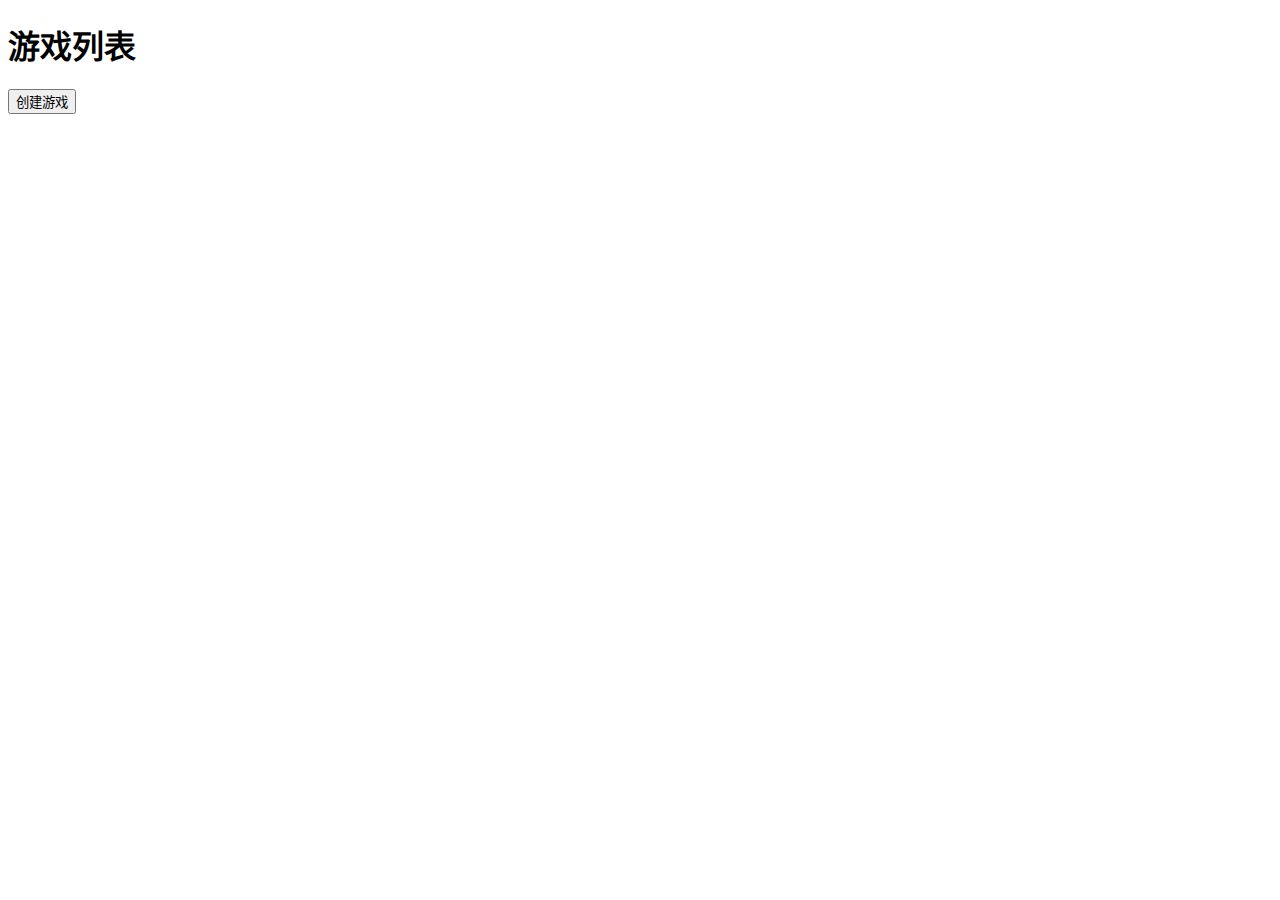
==== frontend/index.html @ 61b16f83 "first commit" ====
<!DOCTYPE html>
<html lang="zh-cn">
<head>
<meta charset="UTF-8" />
<title>游戏系统</title>
<link rel="stylesheet" href="css/style.css">
</head>
<body>
  <h1>游戏列表</h1>
  <div id="game-list"></div>
  <button id="create-game-btn">创建游戏</button>
  <div id="create-game-form" style="display:none;">
    <input type="text" id="game-title" placeholder="游戏标题">
    <textarea id="game-background" placeholder="游戏背景"></textarea>
    <button id="save-game-btn">保存</button>
  </div>

  <div id="edit-game-section" style="display:none;">
    <!-- 此处通过edit_game.js进行动态渲染 -->
  </div>

  <script src="js/main.js"></script>
</body>
</html>
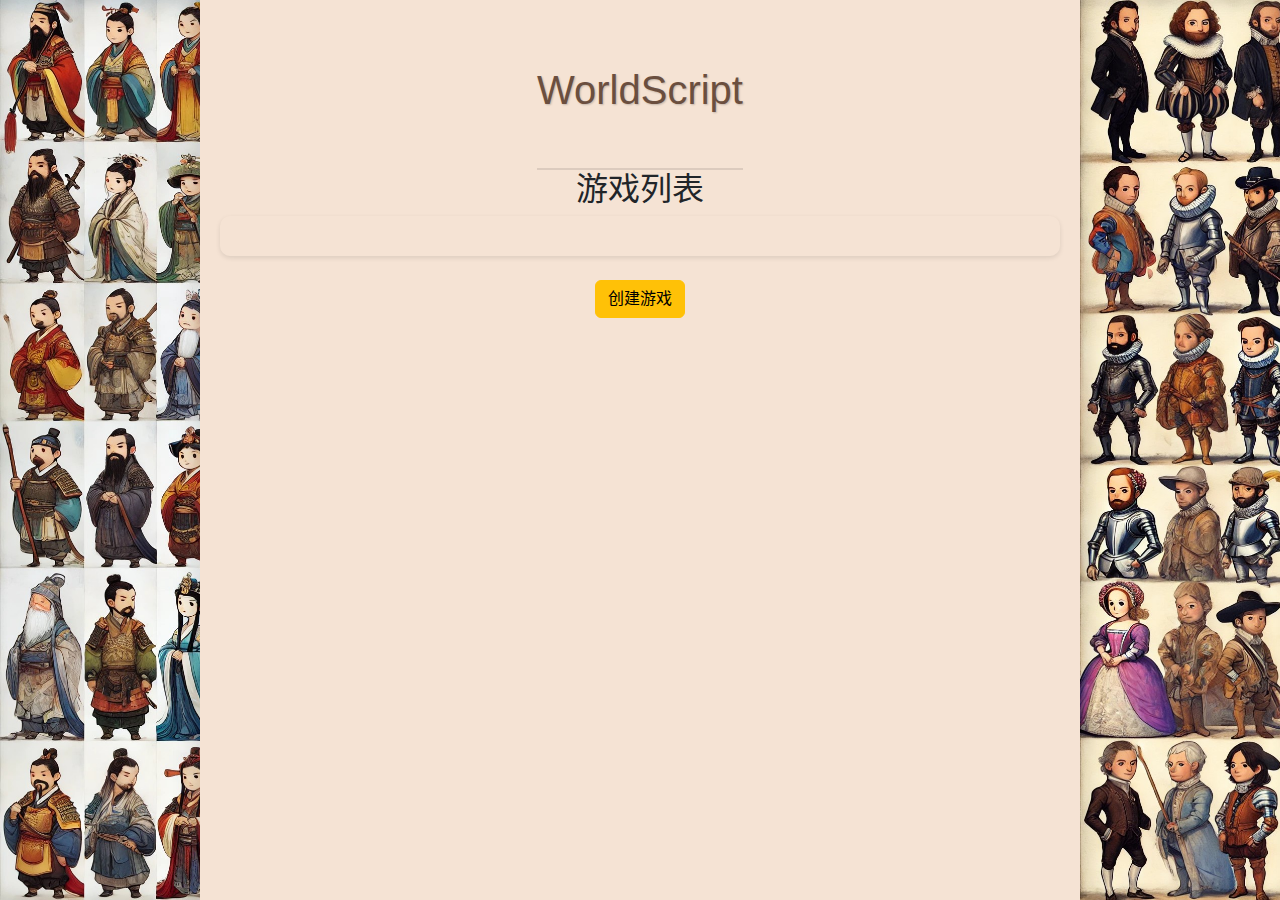
==== commit 4e762748: "增加前端UI，优化了event编辑的逻辑" ====
--- a/frontend/index.html
+++ b/frontend/index.html
@@ -1,24 +1,48 @@
 <!DOCTYPE html>
 <html lang="zh-cn">
 <head>
-<meta charset="UTF-8" />
-<title>游戏系统</title>
-<link rel="stylesheet" href="css/style.css">
+    <meta charset="UTF-8" />
+    <title>WorldScript 游戏系统</title>
+    <link rel="icon" href="images/WS.jpg" type="image/jpeg">
+    <!-- 引入Bootstrap CSS -->
+    <link href="https://cdn.jsdelivr.net/npm/bootstrap@5.3.0/dist/css/bootstrap.min.css" rel="stylesheet">
+    <link rel="stylesheet" href="css/style.css">
 </head>
 <body>
-  <h1>游戏列表</h1>
-  <div id="game-list"></div>
-  <button id="create-game-btn">创建游戏</button>
-  <div id="create-game-form" style="display:none;">
-    <input type="text" id="game-title" placeholder="游戏标题">
-    <textarea id="game-background" placeholder="游戏背景"></textarea>
-    <button id="save-game-btn">保存</button>
-  </div>
+    <!-- 左侧侧边栏 -->
+    <div class="sidebar left-sidebar">
+        <!-- 不需要<img>标签 -->
+    </div>
 
-  <div id="edit-game-section" style="display:none;">
-    <!-- 此处通过edit_game.js进行动态渲染 -->
-  </div>
+    <!-- 右侧侧边栏 -->
+    <div class="sidebar right-sidebar">
+        <!-- 不需要<img>标签 -->
+    </div>
 
-  <script src="js/main.js"></script>
+    <!-- 主内容部分 -->
+    <div class="main-content">
+        <header class="header-title">
+            <h1>WorldScript</h1>
+        </header>
+
+        <h2 class="text-center">游戏列表</h2>
+        <div id="game-list" class="game-list">
+            <!-- 动态加载游戏列表 -->
+        </div>
+
+        <button id="create-game-btn" class="btn btn-warning mt-4">创建游戏</button>
+
+        <!-- 创建游戏表单 -->
+        <div id="create-game-form" class="card mt-4 p-4" style="display: none;">
+            <h2>创建新游戏</h2>
+            <input type="text" id="game-title" class="form-control mb-3" placeholder="游戏标题">
+            <textarea id="game-background" class="form-control mb-3" placeholder="游戏背景"></textarea>
+            <button id="save-game-btn" class="btn btn-success">保存</button>
+        </div>
+    </div>
+
+    <!-- 引入Bootstrap JS -->
+    <script src="https://cdn.jsdelivr.net/npm/bootstrap@5.3.0/dist/js/bootstrap.bundle.min.js"></script>
+    <script src="js/main.js"></script>
 </body>
 </html>
--- a/frontend/css/style.css
+++ b/frontend/css/style.css
@@ -0,0 +1,363 @@
+/* 定义CSS变量 */ 
+:root {
+    --sidebar-width: 200px; /* 调整侧边栏宽度 */
+    --header-height: 150px; /* 标题区域高度 */
+    --main-bg-color: #f5e3d4; /* 浅棕色背景 */
+    --sidebar-gradient-color: rgba(0, 0, 0, 0.1); /* 侧边栏渐变颜色 */
+    --card-bg-color: #fff; /* 卡片背景颜色 */
+    --sidebar-image-scale: 0.8; /* 控制侧边栏图片缩放比例 */
+    
+    /* 按钮颜色变量 */
+    --btn-blue: #0078d7;
+    --btn-blue-hover: #005fa1;
+    --btn-green: #28a745;
+    --btn-green-hover: #218838;
+    --btn-yellow: #ffc107;
+    --btn-yellow-hover: #e0a800;
+    --btn-red: #ff4500;
+    --btn-red-hover: #d03900;
+}
+
+/* 全局样式 */
+html, body {
+    margin: 0;
+    padding: 0;
+    width: 100%;
+    /* height: 100%; */ /* 移除固定高度 */
+    /* overflow: hidden; */ /* 移除禁止滚动 */
+    background-color: var(--main-bg-color); /* 浅棕色背景 */
+
+    font-family: 'Segoe UI', Tahoma, Geneva, Verdana, sans-serif;
+}
+
+.edit-container {
+    background-color: #ffffff;
+    padding: 20px;
+    border-radius: 10px;
+    box-shadow: 0 2px 10px rgba(0, 0, 0, 0.1);
+    width: 90%;
+    max-width: 1200px;
+    margin: 20px auto; /* 居中对齐，并增加顶部和底部间距 */
+    display: grid;
+    grid-template-columns: repeat(2, 1fr); /* 两列布局 */
+    grid-gap: 20px; /* 网格间距 */
+}
+
+/* 侧边栏通用样式 */
+.sidebar {
+    position: fixed;
+    top: 0;
+    bottom: 0;
+    width: var(--sidebar-width);
+    display: flex;
+    justify-content: center;
+    align-items: center;
+    z-index: 1000;
+    overflow: hidden; /* 确保背景图像不会溢出 */
+}
+
+/* 添加滚动动画的关键帧 */
+@keyframes scrollBackgroundX {
+    0% {
+        background-position: 0 0;
+    }
+    100% {
+        background-position: -1024px 0; /* 根据你实际背景的总宽度来调整 */
+    }
+}
+
+/* 左侧侧边栏 */
+.left-sidebar {
+    left: 0;
+    background-image: url('../images/left.jpg');
+    background-repeat: repeat-x; /* 纵向重复 */
+    background-size: cover; /* 确保背景图像覆盖整个侧边栏 */
+    animation: scrollBackgroundX 20s linear infinite; 
+    box-shadow: inset -10px 0 20px var(--sidebar-gradient-color); /* 左侧渐变 */
+}
+
+/* 右侧侧边栏 */
+.right-sidebar {
+    right: 0;
+    background-image: url('../images/right.jpg');
+    background-repeat: repeat-x;
+    background-size: cover;
+    animation: scrollBackgroundX 20s linear infinite; /* 反向滚动 */
+    box-shadow: inset 10px 0 20px var(--sidebar-gradient-color); /* 右侧渐变 */
+}
+
+/* 主内容部分 */
+.main-content {
+    margin-left: var(--sidebar-width);
+    margin-right: var(--sidebar-width);
+    height: 100%;
+    overflow: hidden;
+    display: flex;
+    flex-direction: column;
+    align-items: center;
+    padding: 20px;
+}
+
+/* 标题区域 */
+.header-title {
+    height: var(--header-height);
+    display: flex;
+    justify-content: center;
+    align-items: center;
+    background-color: var(--main-bg-color);
+    border-bottom: 2px solid rgba(0, 0, 0, 0.1); /* 分割线 */
+    text-align: center;
+}
+
+.header-title h1 {
+    font-size: 2.5rem;
+    color: #6b4f3f;
+    text-shadow: 1px 1px 2px rgba(0, 0, 0, 0.2); /* 轻微阴影 */
+}
+
+/* 游戏列表 */
+.game-list {
+    display: flex;
+    gap: 20px;
+    justify-content: center;
+    flex-wrap: wrap;
+    padding: 20px;
+    background-color: var(--main-bg-color);
+    border-radius: 10px;
+    box-shadow: 0 2px 5px rgba(0, 0, 0, 0.1);
+    width: 100%;
+}
+
+/* 游戏卡片 */
+.game-card {
+    background-color: var(--card-bg-color);
+    border-radius: 8px;
+    box-shadow: 0 2px 5px rgba(0, 0, 0, 0.1);
+    padding: 20px;
+    width: 200px;
+    text-align: center;
+    transition: transform 0.2s, box-shadow 0.2s;
+}
+
+.game-card:hover {
+    transform: translateY(-5px);
+    box-shadow: 0 4px 10px rgba(0, 0, 0, 0.2);
+}
+
+.game-card strong {
+    font-size: 1.2rem;
+    color: #555;
+    margin-bottom: 10px;
+}
+
+/* 通用按钮样式 */
+button {
+    border: none;
+    color: #fff;
+    padding: 8px 16px;
+    margin: 5px;
+    border-radius: 4px;
+    cursor: pointer;
+    font-size: 0.9rem;
+    width: auto;
+    min-width: 80px;
+    max-width: 150px;
+    text-align: center;
+    display: inline-block;
+}
+
+/* 蓝色按钮 */
+button.edit-btn,
+button.edit-game-btn,
+button.edit-attr-btn,
+button.options-event-btn,
+button.edit-event-btn,
+button.edit-ending-btn {
+    background-color: var(--btn-blue);
+}
+
+button.edit-btn:hover,
+button.edit-game-btn:hover,
+button.edit-attr-btn:hover,
+button.options-event-btn:hover,
+button.edit-event-btn:hover,
+button.edit-ending-btn:hover {
+    background-color: var(--btn-blue-hover);
+}
+
+/* 绿色按钮 */
+button.play-game-btn,
+button#save-game-btn,
+button.save-btn {
+    background-color: var(--btn-green);
+}
+
+button.play-game-btn:hover,
+button#save-game-btn:hover,
+button.save-btn:hover {
+    background-color: var(--btn-green-hover);
+}
+
+/* 黄色按钮 */
+button#create-game-btn,
+button.add-btn,
+button.add-attr-btn,
+button.add-ending-btn,
+button.add-blank-option-btn,
+button#llm-generate-btn,
+button#add-ending-condition-btn,
+button.add-attr-change-btn {
+    background-color: var(--btn-yellow);
+}
+
+button#create-game-btn:hover,
+button.add-btn:hover,
+button.add-attr-btn:hover,
+button.add-ending-btn:hover,
+button.add-blank-option-btn:hover,
+button#llm-generate-btn:hover,
+button#add-ending-condition-btn:hover,
+button.add-attr-change-btn:hover {
+    background-color: var(--btn-yellow-hover);
+}
+
+/* 红色按钮 */
+button.del-attr-btn,
+button.del-event-btn,
+button.del-ending-btn,
+button.delete-btn,
+button.remove-option-btn,
+button.del-attr-change-btn {
+    background-color: var(--btn-red);
+}
+
+button.del-attr-btn:hover,
+button.del-event-btn:hover,
+button.del-ending-btn:hover,
+button.delete-btn:hover,
+button.remove-option-btn:hover,
+button.del-attr-change-btn:hover {
+    background-color: var(--btn-red-hover);
+}
+
+/* 新增：表单组样式 */
+.form-group {
+    display: flex;
+    align-items: center;
+    margin-bottom: 15px;
+}
+
+.form-group label {
+    width: 120px;
+    text-align: right;
+    margin-right: 10px;
+    font-weight: bold;
+}
+
+.form-group input,
+.form-group textarea,
+.form-group select {
+    flex: 1;
+}
+
+/* 针对特定表单的调整 */
+.attribute-form,
+.event-form,
+.ending-form {
+    display: flex;
+    flex-wrap: wrap;
+    gap: 20px;
+    justify-content: space-between;
+}
+
+.attribute-form .form-group,
+.event-form .form-group,
+.ending-form .form-group {
+    flex: 1 1 45%;
+}
+
+.attribute-form .form-group.full-width,
+.event-form .form-group.full-width,
+.ending-form .form-group.full-width {
+    flex: 1 1 100%;
+}
+
+/* 按钮容器样式 */
+.attribute-form,
+.event-form,
+.ending-form {
+    align-items: flex-start;
+}
+
+.attribute-form .add-btn,
+.event-form .other-btn,
+.event-form .save-btn,
+.ending-form .add-btn {
+    margin-top: 25px;
+}
+
+/* 创建游戏表单 */
+#create-game-form {
+    background-color: var(--card-bg-color);
+    padding: 20px;
+    border-radius: 8px;
+    box-shadow: 0 2px 5px rgba(0, 0, 0, 0.1);
+    max-width: 400px;
+    margin: 20px;
+}
+
+/* 属性列表 */
+#attribute-list {
+    display: flex;
+    flex-wrap: wrap;
+    gap: 10px;
+}
+
+#attribute-list > div {
+    display: flex;
+    justify-content: space-between;
+    align-items: center;
+    width: 45%;
+    margin-bottom: 10px;
+    padding: 10px;
+    border: 1px solid #ccc;
+    border-radius: 5px;
+    background-color: #f9f9f9;
+    box-shadow: 0 1px 3px rgba(0, 0, 0, 0.1);
+}
+
+#attribute-list > div button {
+    margin-left: 10px;
+    padding: 5px 10px;
+    font-size: 0.9rem;
+}
+
+#attribute-list > div strong {
+    margin-right: auto;
+}
+
+/* 响应式设计 */
+@media (max-width: 768px) {
+    :root {
+        --sidebar-width: 150px;
+        --header-height: 120px;
+    }
+
+    .header-title h1 {
+        font-size: 2rem;
+    }
+}
+
+@media (max-width: 576px) {
+    .sidebar {
+        display: none;
+    }
+
+    .main-content {
+        margin: 0;
+    }
+
+    button {
+        max-width: 100%;
+    }
+}
